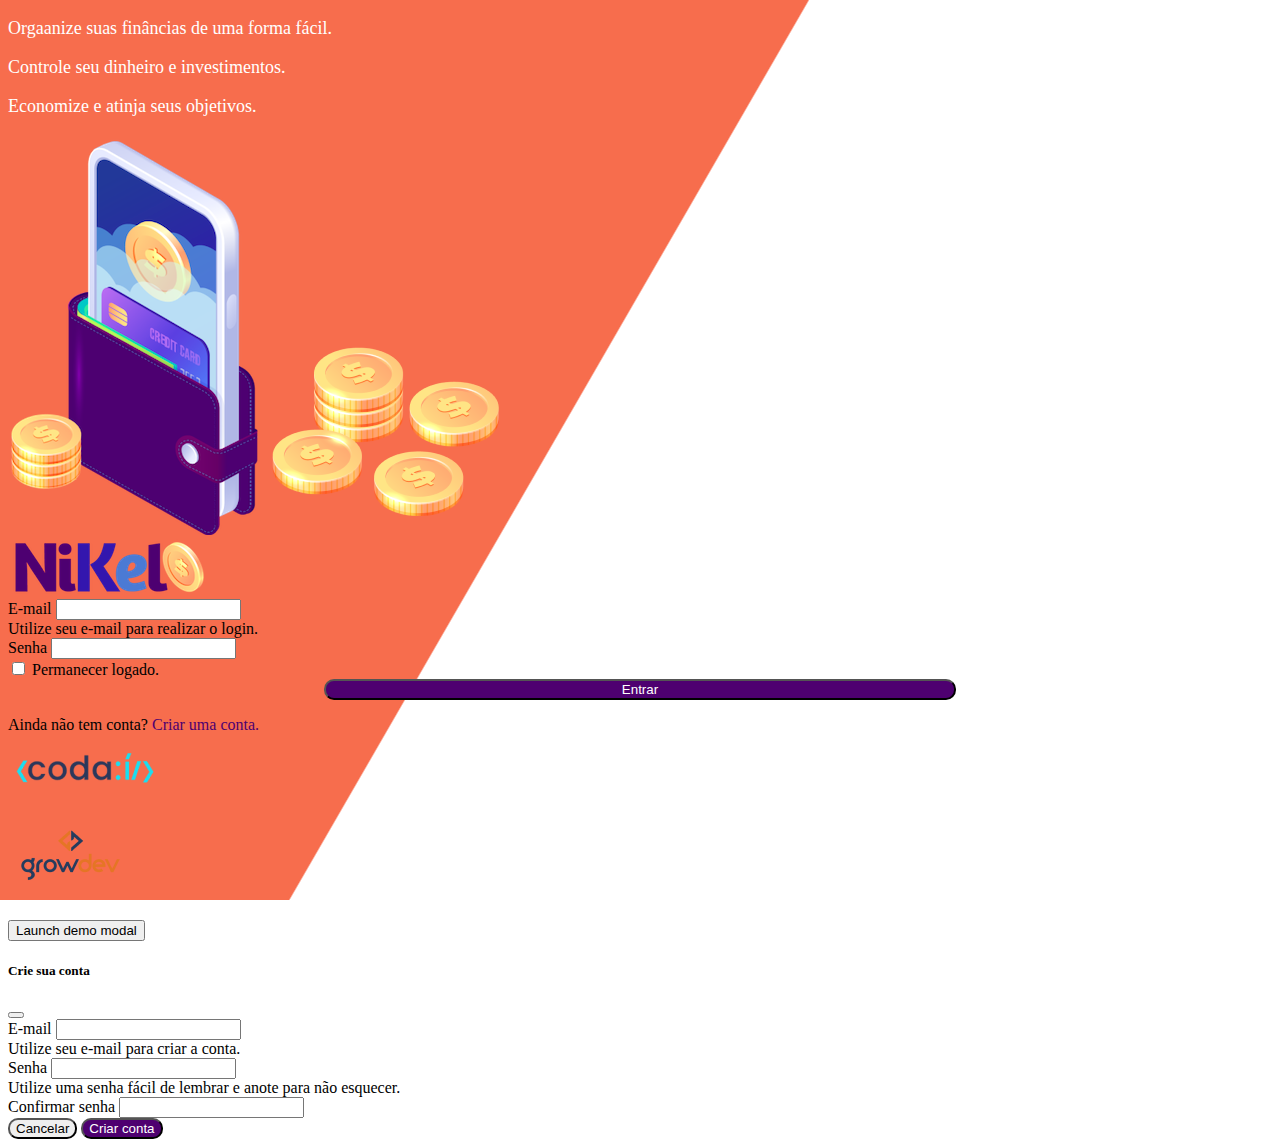
==== public/index.html @ 31aecf66 "Iniciando o Git" ====
<!DOCTYPE html>
<html lang="pt">
<head>
    <meta charset="UTF-8">
    <meta name="viewport" content="width=device-width, initial-scale=1.0">
    <title>Nikel</title>
    <link href="https://cdn.jsdelivr.net/npm/bootstrap@5.3.1/dist/css/bootstrap.min.css" rel="stylesheet" integrity="sha384-4bw+/aepP/YC94hEpVNVgiZdgIC5+VKNBQNGCHeKRQN+PtmoHDEXuppvnDJzQIu9" crossorigin="anonymous">
    <link rel="stylesheet" href="./css/styles.css">
</head>    
<body id="login">
    <main>
     <div class="container">
        <div class="row vh-100">
            <div class="col d-flex justify-content-center my-5 flex-columm">
               <div class="text-login">
                <p>Orgaanize suas finâncias de uma forma fácil.</p>
                <p>Controle seu dinheiro e investimentos.</p>
                <p>Economize e atinja seus objetivos.</p>
               </div>
               <div class="text-center">
                <img src="./assets/pocket.png" alt="image pocket" class="img-fluid" srcset="">
                <img src="./assets/coins.png" alt="image coins" class="img-fluid d-none d-md-inline coins" srcset="">
               </div>
            </div>
            <div class="col d-flex justify-content-center my-5 flex-columm">
                <div class="container">
                    <div class="row">
                        <div class="col d-flex justify-content-center my-5 flex-columm">
                            <div class="text-center mb-3">
                                <img src="./assets/nikel-logo.png" alt="logo nikel" class="img-fluid" srcset="">
                            </div>
                        </div>
                    </div>
                    <div class="row">
                        <div class="col">
                            <form id="login-form">
                                <div class="mb-3">
                                  <label for="email-creat-input" class="form-label">E-mail</label>
                                  <input type="email" class="form-control" id="email-input" aria-describedby="emailHelp">
                                  <div id="emailHelp" class="form-text">Utilize seu e-mail para realizar o login.</div>
                                </div>
                                <div class="mb-3">
                                  <label for="password-input" class="form-label">Senha</label>
                                  <input type="password" class="form-control" id="password-input">
                                </div>
                                <div class="mb-3 form-check">
                                  <input type="checkbox" class="form-check-input" id="session-check">
                                  <label class="form-check-label" for="session-check">Permanecer logado.</label>
                                </div>
                                <button type="submit" class="btn button-login">Entrar</button>
                              </form>
                        </div>
                    </div>
                    <div class="row">
                        <div class="col">
                            <p id="link-conta" class="text-center mt-2 form-text" data-bs-toggle="modal" data-bs-target="#register-modal">Ainda não tem conta? <span class="link-default">Criar uma conta.</span></p>
                        </div>
                    </div>
                    <div class="row">
                        <div class="col">
                            <div class="text-center mt-5">
                                <img src="./assets/codai-logo.png" alt="" srcset="">
                            </div>
                        </div>
                    </div>
                    <div class="row">
                        <div class="col">
                            <div class="text-center">
                                <img src="./assets/growdev-logo.png" alt="" srcset="">
                            </div>
                        </div>
                    </div>
                </div>

            </div>
        </div>
     </div>
     <!-- Button trigger modal -->
<button type="button" class="btn btn-primary" data-bs-toggle="modal" data-bs-target="#exampleModal">
    Launch demo modal
  </button>
  
  <!-- Modal -->
  <div class="modal fade" id="register-modal" tabindex="-1" aria-labelledby="exampleModalLabel" aria-hidden="true">
    <div class="modal-dialog">
      <div class="modal-content">
        <div class="modal-header">
          <h5 class="modal-title" id="exampleModalLabel">Crie sua conta</h5>
          <button type="button" class="btn-close" data-bs-dismiss="modal" aria-label="Close"></button>
        </div>
        <form id="creat-form">
        <div class="modal-body">
            
                <div class="mb-3">
                  <label for="email-creat-input" class="form-label">E-mail</label>
                  <input type="email" class="form-control" id="email-creat-input" aria-describedby="emailHelp" required>
                  <div id="emailHelp" class="form-text">Utilize seu e-mail para criar a conta.</div>
                </div>
                <div class="mb-3">
                  <label for="password-creat-input required" class="form-label">Senha</label>
                  <input type="password" class="form-control" id="password-creat-input">
                  <div id="emailHelp" class="form-text">Utilize uma senha fácil de lembrar e anote para não esquecer.</div>
               </div>
               <div class="mb-3">
                  <label for="pass-creat-input">Confirmar senha</label>
                  <input type="password" id="pass" name="password required">
               </div>
               <div class="modal-footer">
          <button type="button" class="btn btn-secondary button-cancel" data-bs-dismiss="modal">Cancelar</button>
          <button type="submit" class="btn button-default">Criar conta</button>
        </div>
        </form>
      </div>
    </div>
  </div>
    </main>
    <script src="https://cdn.jsdelivr.net/npm/bootstrap@5.1.3/dist/js/bootstrap.bundle.min.js" integrity="sha384-ka7Sk0Gln4gmtz2MlQnikT1wXgYsOg+OMhuP+IlRH9sENBO0LRn5q+8nbTov4+1p" crossorigin="anonymous"></script>
    <script src="./css/js/index.js"></script>
</body>
</html>
---- public/css/styles.css ----
#login {
    background: linear-gradient(120deg, #f76d4d 44.9%, #ffffff 45%) no-repeat fixed;
}

#app {
    background: linear-gradient(120deg, #ffffff 44.9%, #f76d4d 45%) no-repeat fixed;
}

header {
    border-bottom: 1px solid #bebcbc;
    padding: 5px;
    background-color: #ffffff;
}

.color-primary {
    color: #4e0070;
}

.color-secondary {
    color: #f76d4d;
}

.icon-detail {
    font-size: 50px;
    margin-right: 10px;
    vertical-align: middle;
}

.text-login {
    color: #ffffff;
    font-size: 18px;
    font-weight: 500;
}


.button-login {
    border-radius: 10px;
    background-color: #4e0070;
    color: #ffffff;
    width: 50%;
    margin: 0 25%;
}

.button-default {
    border-radius: 10px;
    background-color: #4e0070;
    color: #ffffff;
}

.button-cancel {
    border-radius: 10px;
}

.button-float {
    border-radius: 100%;
    height: 60px;
    width: 60px;
    position: fixed;
    padding: 0 !important;
    bottom: 1rem;
    right: 2rem;
    font-size: 35px;
    border: 2px solid #4e0070;
    background-color: #4e0070;
    color: #ffffff;
}

.button-float:hover {
    border: 2px solid #f76d4d;
    background-color: #ffffff;
    color: #f76d4d;

}

.button-login:hover, .button-default:hover {
    background: #f76d4d;
    color: #ffffff;
}

.link-default {
    color: #4e0070;
    cursor: pointer;
}

.link-default:hover {
    color: #f76d4d;
}

.info {
    background-color: #ffffff;
    border-radius: 20px 20px 0px 0px;
    padding: 20px 0px 0px 0px;
}

.label {
    display:block;
}

.input[type = 'submit'],
label {
    margin-top: 1rem;
}

.logout {
    min-width: 5rem !important;
}

.menu {
    margin-right: 20px;
    }
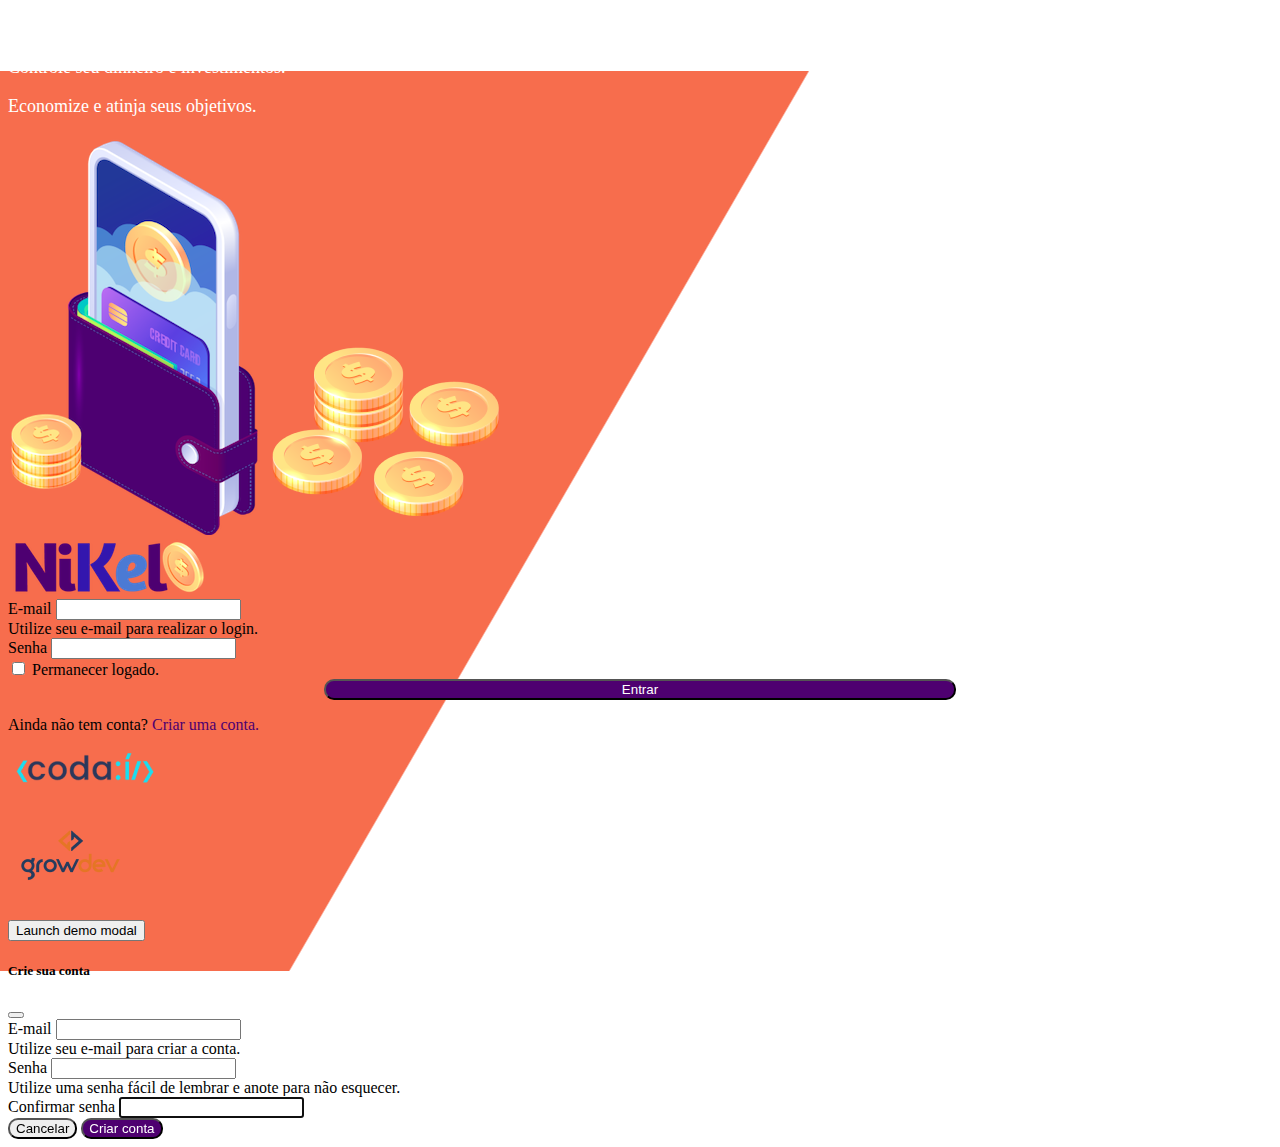
==== commit 8fc7f0cc: "Changes" ====
--- a/public/index.html
+++ b/public/index.html
@@ -101,9 +101,9 @@
                   <input type="password" class="form-control" id="password-creat-input">
                   <div id="emailHelp" class="form-text">Utilize uma senha fácil de lembrar e anote para não esquecer.</div>
                </div>
-               <div class="mb-3">
-                  <label for="pass-creat-input">Confirmar senha</label>
-                  <input type="password" id="pass" name="password required">
+               <div class="col-md-6">
+                  <label for="confirmar_senha">Confirmar senha</label>
+                  <input type="password" class="form-control" id="confirmarsenha" name="confirmar_senha" required="required" autofocus="autofocus">
                </div>
                <div class="modal-footer">
           <button type="button" class="btn btn-secondary button-cancel" data-bs-dismiss="modal">Cancelar</button>
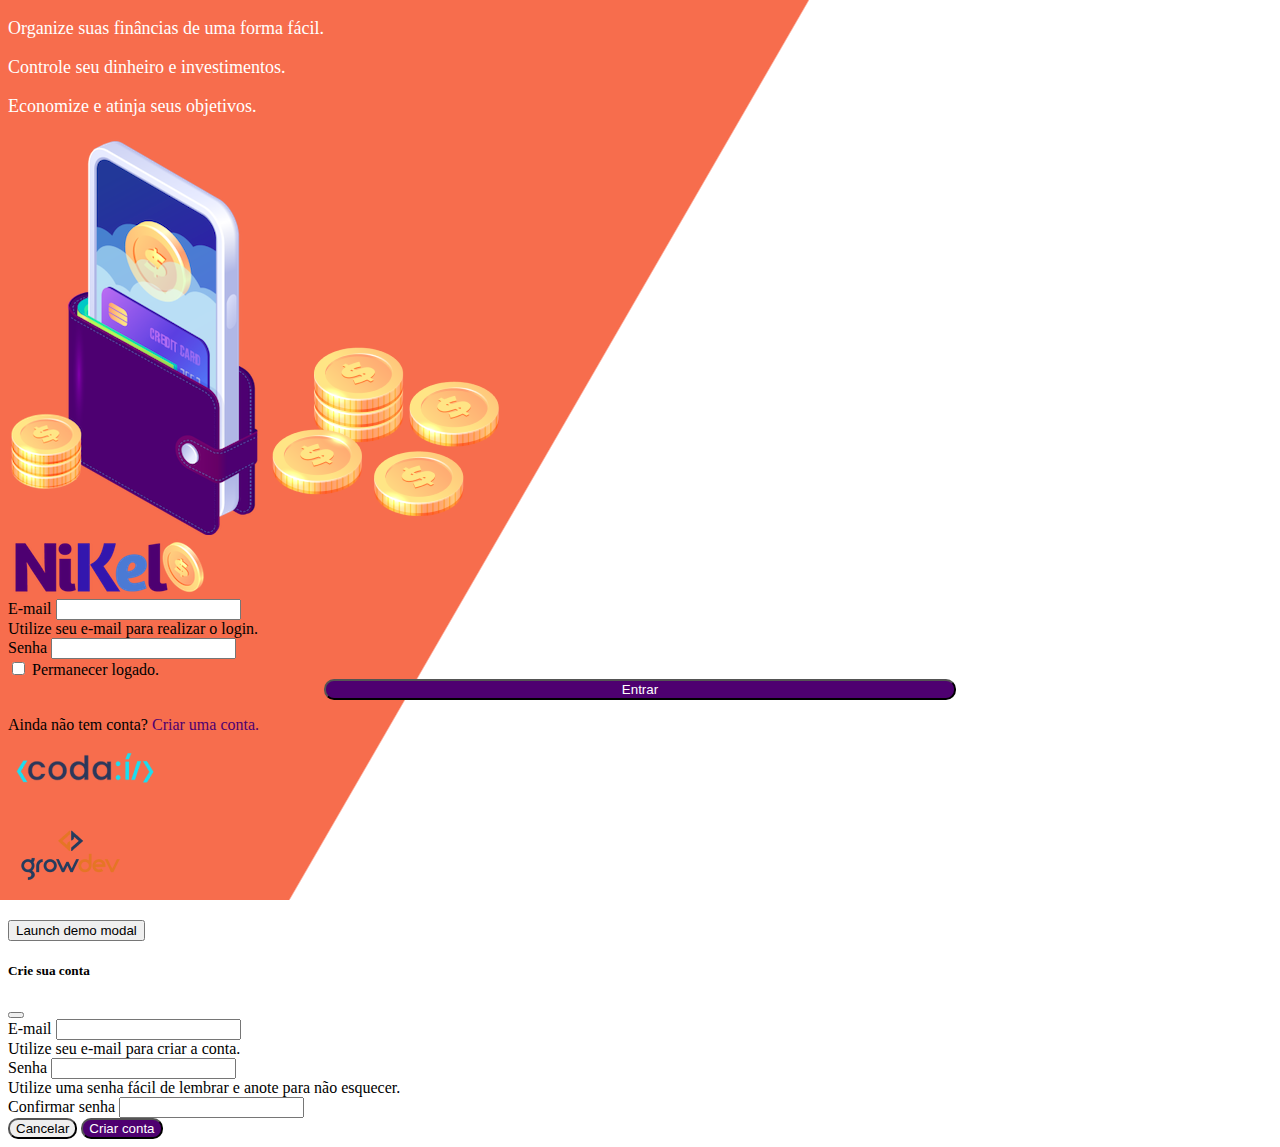
==== commit 0166a7fd: "Modificações" ====
--- a/public/index.html
+++ b/public/index.html
@@ -13,7 +13,7 @@
         <div class="row vh-100">
             <div class="col d-flex justify-content-center my-5 flex-columm">
                <div class="text-login">
-                <p>Orgaanize suas finâncias de uma forma fácil.</p>
+                <p>Organize suas finâncias de uma forma fácil.</p>
                 <p>Controle seu dinheiro e investimentos.</p>
                 <p>Economize e atinja seus objetivos.</p>
                </div>
@@ -35,7 +35,7 @@
                         <div class="col">
                             <form id="login-form">
                                 <div class="mb-3">
-                                  <label for="email-creat-input" class="form-label">E-mail</label>
+                                  <label for="email-input" class="form-label">E-mail</label>
                                   <input type="email" class="form-control" id="email-input" aria-describedby="emailHelp">
                                   <div id="emailHelp" class="form-text">Utilize seu e-mail para realizar o login.</div>
                                 </div>
@@ -72,7 +72,7 @@
                     </div>
                 </div>
 
-            </div>
+             </div>
         </div>
      </div>
      <!-- Button trigger modal -->
@@ -103,7 +103,8 @@
                </div>
                <div class="col-md-6">
                   <label for="confirmar_senha">Confirmar senha</label>
-                  <input type="password" class="form-control" id="confirmarsenha" name="confirmar_senha" required="required" autofocus="autofocus">
+                  <input type="password" class="form-control" id="confirmarsenha" name="confirmar_senha" required>
+
                </div>
                <div class="modal-footer">
           <button type="button" class="btn btn-secondary button-cancel" data-bs-dismiss="modal">Cancelar</button>
@@ -114,7 +115,9 @@
     </div>
   </div>
     </main>
-    <script src="https://cdn.jsdelivr.net/npm/bootstrap@5.1.3/dist/js/bootstrap.bundle.min.js" integrity="sha384-ka7Sk0Gln4gmtz2MlQnikT1wXgYsOg+OMhuP+IlRH9sENBO0LRn5q+8nbTov4+1p" crossorigin="anonymous"></script>
-    <script src="./css/js/index.js"></script>
+    <script src="https://cdn.jsdelivr.net/npm/bootstrap@5.1.3/dist/js/bootstrap.bundle.min.js"
+    integrity="sha384-ka7Sk0Gln4gmtz2MlQnikT1wXgYsOg+OMhuP+IlRH9sENBO0LRn5q+8nbTov4+1p"
+    crossorigin="anonymous"></script>
+    <script src="./js/index.js"></script>
 </body>
 </html>